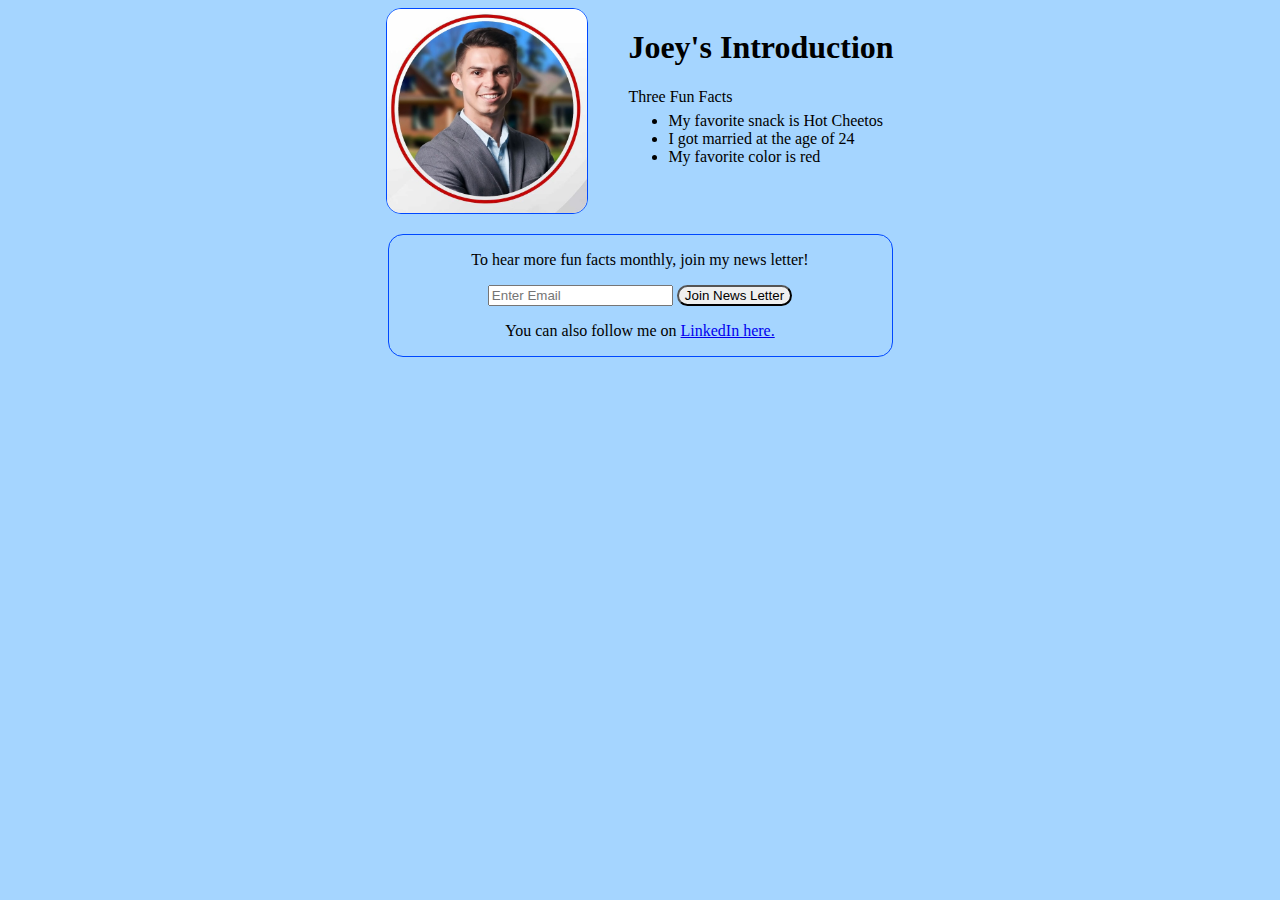
==== Index.html @ 2ba69c2b "Rename Joey's Intro Demo.html to Index.html" ====
<!doctype html>

<html>
    <head>
        <meta charset="utf-8">

        <title>Joey's Introduction</title>

        <!-- Load external CSS styles -->
        <link rel="stylesheet" href="Joey's Intro Demo.css">

    </head>

    <body>
       <div class="body-div">    
            <div class="main">
                
                    <img class="headshot" src="Headshot.jpg" alt="Headshot Photo"
                    width="200px">
                
                <div class="main-info border-blue">
                    <div class="text">
                        <h1>Joey's Introduction</h1>
                            <div class="p1">
                                <p>Three Fun Facts 
                                    
                                <ul class="funfacts">
                                            <li>My favorite snack is Hot Cheetos</li>
                                            <li>I got married at the age of 24</li>
                                            <li >My favorite color is red</li>
                                </ul>
                                </p >                
                            </div>
                    </div>
                </div>
            </div>
                <div class="footer">
                    <p>To hear more fun facts monthly,  join my news letter!</p>
                        <input class="Email" type="text" placeholder="Enter Email">
                        <button class="button">Join News Letter</button>
                    <p> You can also follow me on <a href="https://www.linkedin.com/in/joeysouza96/" 
                    target="_blank"> LinkedIn here.</a> </p>
                </div>
        </div>
        <!-- Load external JavaScript -->
        <script src="scripts.js"></script>
        
    </body>

</html>
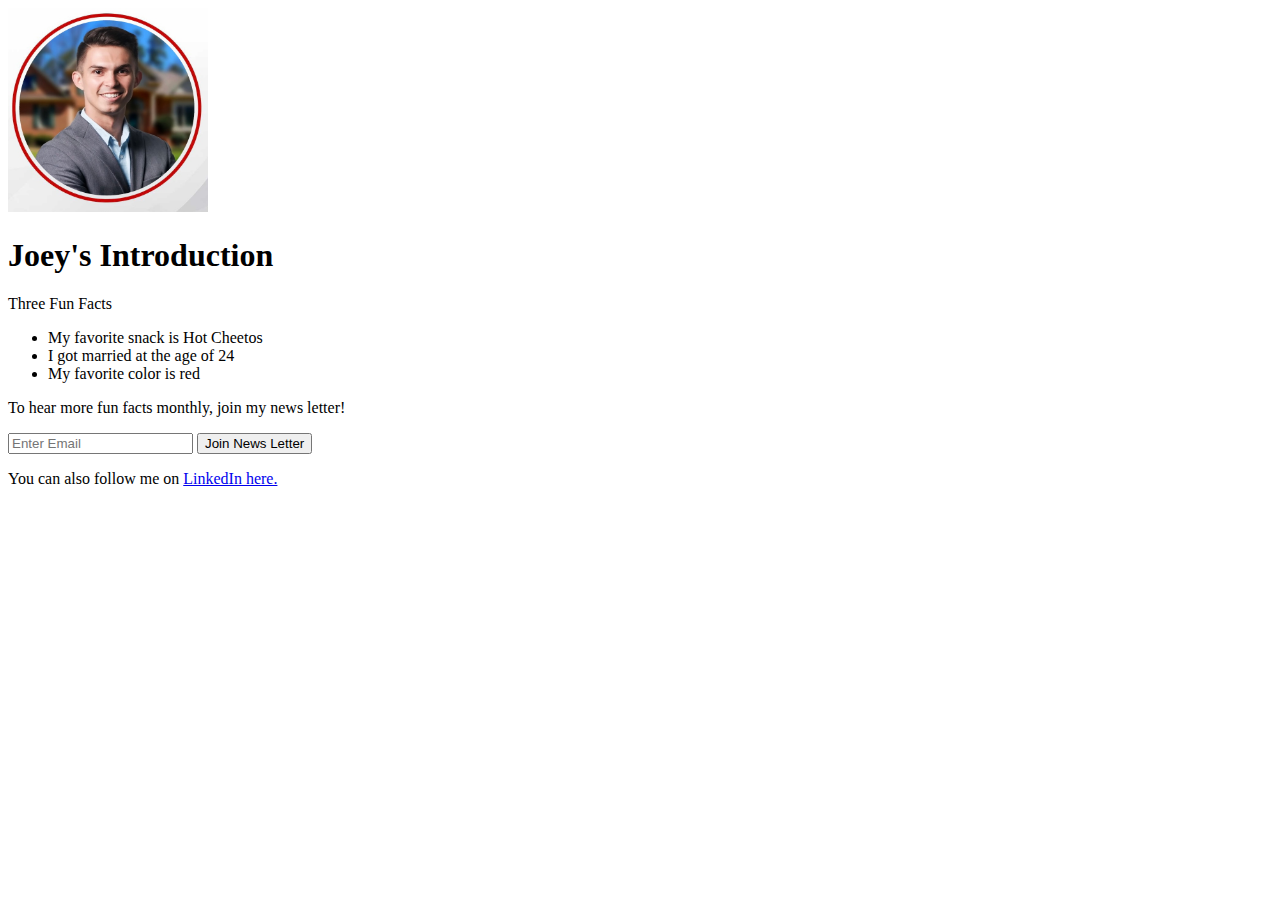
==== commit 080377bf: "Update Index.html" ====
--- a/Index.html
+++ b/Index.html
@@ -7,7 +7,7 @@
         <title>Joey's Introduction</title>
 
         <!-- Load external CSS styles -->
-        <link rel="stylesheet" href="Joey's Intro Demo.css">
+        <link rel="stylesheet" href="styles.css">
 
     </head>
 
